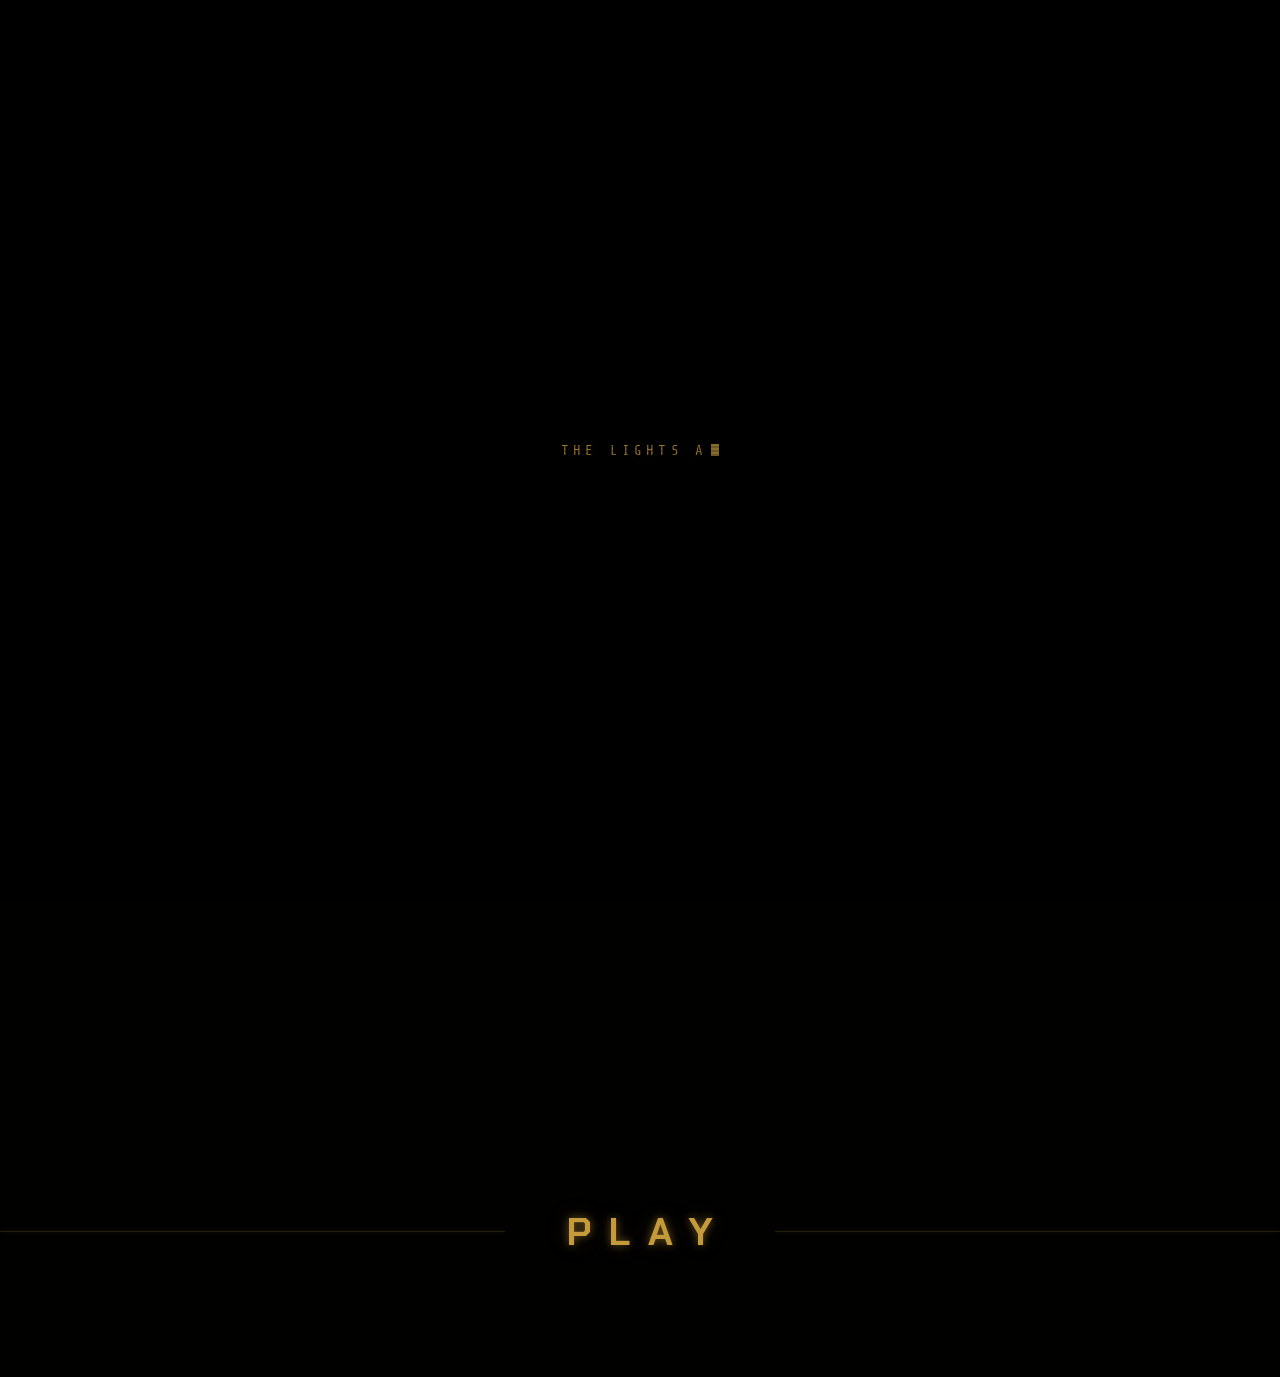
==== basementhunt/basementhunt.html @ 2099e4b3 "Add files via upload" ====
<!DOCTYPE html>
<html lang="en">
<head>
<meta charset="UTF-8">
<title>Basement Hunt</title>
<meta name="viewport" content="width=device-width, initial-scale=1.0">
<link rel="preconnect" href="https://fonts.googleapis.com">
<link rel="preconnect" href="https://fonts.gstatic.com" crossorigin>
<link href="https://fonts.googleapis.com/css2?family=Chakra+Petch:wght@600;700&family=Share+Tech+Mono&display=swap" rel="stylesheet">
<link rel="stylesheet" href="basementhunt.css">
<style>
.bh-nav {
    position: absolute; top: 20px; left: 50%; transform: translateX(-50%);
    width: 90%; padding: 12px 28px; z-index: 9003;
    display: flex; justify-content: space-between; align-items: center;
    background: rgba(4,3,1,0.82);
    border: 1px solid rgba(196,154,58,0.3);
    backdrop-filter: blur(16px);
    box-shadow: 0 0 28px rgba(196,154,58,0.08), inset 0 0 20px rgba(196,154,58,0.03);
    opacity: 0; transition: opacity 0.9s ease;
}
.bh-nav-left { display: flex; align-items: center; gap: 20px; }
.bh-nav-right { display: flex; align-items: center; gap: 28px; }
.bh-nav a, .bh-nav span {
    font-family: 'Share Tech Mono', monospace;
    text-decoration: none;
    color: rgba(196,154,58,0.65);
    letter-spacing: 3px; font-size: 0.78rem;
    text-transform: uppercase; transition: 0.3s ease; cursor: pointer;
}
.bh-nav a:hover {
    color: #c49a3a;
    text-shadow: 0 0 8px rgba(196,154,58,0.5);
}
.bh-dropdown { position: relative; }
.bh-dropdown-menu {
    display: none; position: absolute; top: 100%; padding-top: 14px;
    right: 0; min-width: 210px;
    background: rgba(4,3,1,0.97);
    border: 1px solid rgba(196,154,58,0.25);
    backdrop-filter: blur(18px);
    box-shadow: 0 0 28px rgba(196,154,58,0.1);
    overflow: hidden; z-index: 9010;
}
.bh-dropdown:hover .bh-dropdown-menu { display: block; }
.bh-dropdown-menu a {
    display: block; padding: 11px 20px; font-size: 0.75rem;
    letter-spacing: 2px; color: rgba(196,154,58,0.55) !important;
    text-decoration: none;
    border-bottom: 1px solid rgba(196,154,58,0.08);
    transition: background 0.2s ease, padding-left 0.2s ease;
    text-transform: uppercase;
}
.bh-dropdown-menu a:last-child { border-bottom: none; }
.bh-dropdown-menu a:hover {
    background: rgba(196,154,58,0.07);
    color: #c49a3a !important;
    text-shadow: 0 0 8px rgba(196,154,58,0.4);
    padding-left: 26px;
}
.bh-discord {
    display: flex; align-items: center; transition: 0.3s ease;
}
.bh-discord:hover { color: #c49a3a !important; text-shadow: 0 0 10px rgba(196,154,58,0.5) !important; }
</style>
</head>
<body>

<div class="noise"></div>
<div class="scanlines"></div>
<div class="crt-vignette"></div>
<div class="scan-roll"></div>
<div class="scan-roll-2"></div>
<div class="crt-flicker"></div>
<div class="desync-line"></div>
<div class="phosphor-glow"></div>
<div id="glitchOverlay"></div>

<div id="intro-overlay">
    <canvas id="introStatic"></canvas>
    <div id="introWipe"></div>
    <div id="introContent">
        <div id="introTypewriter"><span id="introText"></span><span id="introCursor"></span></div>
    </div>
</div>

<div class="site-content">

    <header class="bh-header">
        <nav class="bh-nav" id="bh-nav">
            <div class="bh-nav-left">
                <a href="../index.html">&#8592; Home</a>
            </div>
            <div class="bh-nav-right">
                <div class="bh-dropdown">
                    <a>Gamemodes</a>
                    <div class="bh-dropdown-menu">
                        <a href="../fnaf1/fnaf1.html">FNAF 1</a>
                        <a href="../fnaf2/fnaf2.html">FNAF 2</a>
                        <a href="../fnaf3/fnaf3.html">FNAF 3</a>
                        <a href="../fnaf4/fnaf4.html">FNAF 4</a>
                        <a href="../fnafsl/fnafsl.html">Sister Location</a>
                        <a href="../fnaf6/fnaf6.html">FNAF 6</a>
                        <a href="../puppetsrevenge/puppetsrevenge.html">Puppet's Revenge</a>
                        <a href="../basementhunt/basementhunt.html">Basement Hunt</a>
                    </div>
                </div>
                <a href="https://www.roblox.com/games/12495498157/FNAF-Co-op" target="_blank">Play</a>
                <a href="https://discord.com/invite/fnafroblox" target="_blank" class="bh-discord">
                    <svg width="22" height="22" viewBox="0 0 127.14 96.36" xmlns="http://www.w3.org/2000/svg">
                        <path fill="currentColor" d="M107.7 8.07A105.15 105.15 0 0 0 81.47 0a72.06 72.06 0 0 0-3.36 6.8 97.68 97.68 0 0 0-29.1 0A72.37 72.37 0 0 0 45.65 0 105.89 105.89 0 0 0 19.42 8.08C2.7 33.24-1.69 57.79.53 82a105.73 105.73 0 0 0 32.17 16.3 77.7 77.7 0 0 0 6.94-11.3 68.42 68.42 0 0 1-10.92-5.18c.92-.67 1.82-1.37 2.69-2.1 20.92 9.53 43.66 9.53 64.37 0 .88.73 1.78 1.43 2.7 2.1a68.68 68.68 0 0 1-10.92 5.18 77.73 77.73 0 0 0 6.94 11.3A105.25 105.25 0 0 0 126.6 82c2.6-28.75-4.42-53.07-18.9-73.93zM42.45 65.69c-6.27 0-11.4-5.73-11.4-12.8s5.06-12.8 11.4-12.8 11.47 5.73 11.4 12.8c0 7.08-5.06 12.8-11.4 12.8zm42.24 0c-6.27 0-11.4-5.73-11.4-12.8s5.06-12.8 11.4-12.8 11.47 5.73 11.4 12.8c0 7.08-5.06 12.8-11.4 12.8z"/>
                    </svg>
                </a>
            </div>
        </nav>
        <div class="endo-figure">
            <img src="../images/endoskeleton.webp" alt="" aria-hidden="true">
        </div>
        <div class="header-content">
            <p class="eyebrow">FIVE NIGHTS AT FREDDY'S COOP</p>
            <h1>BASEMENT<br>HUNT</h1>
            <p class="subtitle">KEEP THE LIGHTS ON.</p>
        </div>
    </header>

    <section class="bh-content">

        <div class="intro-box">
            <h2>SOMETHING IS DOWN THERE WITH YOU</h2>
        </div>

        <div class="grid">
            <div class="description">
                <h3>ABOUT THE MODE</h3>
                <p>
                    You aren't alone in the dark. An Endoskeleton is watching, waiting for the bulbs to flicker out. Navigate the maze and keep the lights burning at all costs. Once the basement goes black, the HUNT is on. Watch for the red light, stay out of sight, and push for the exit.
                </p>
                <div class="warning-line">
                    <span>⚠</span>
                    IF THE HUNT BEGINS — THERE IS NO ESCAPE.
                </div>
            </div>
            <div class="video-preview">
                <video autoplay muted loop playsinline>
                    <source src="../videos/basementhuntfootage.mp4" type="video/mp4">
                </video>
            </div>
        </div>

    </section>

</div>

<section class="play-section">
    <span class="line"></span>
    <a href="https://www.roblox.com/games/12495498157/FNAF-Co-op"
       target="_blank"
       class="play-btn"
       data-text="PLAY">
        <span>PLAY</span>
    </a>
    <span class="line"></span>
</section>

<script src="basementhunt.js"></script>
</body>
</html>
---- basementhunt/basementhunt.css ----
@import url('https://fonts.googleapis.com/css2?family=Chakra+Petch:wght@600;700&family=Share+Tech+Mono&display=swap');

:root {
    --bg:        #010100;
    --amber:     #c49a3a;
    --amber-lo:  #7a5c1a;
    --amber-dim: #4a3209;
    --text-body: #624812;
    --red:       #c80d0d;
    --red-glow:  rgba(200,13,13,0.65);
}

*, *::before, *::after { box-sizing: border-box; }

body {
    margin: 0;
    background: var(--bg);
    color: var(--amber);
    font-family: 'Share Tech Mono', monospace;
    overflow-x: hidden;
}

.noise {
    position: fixed; inset: 0;
    pointer-events: none; z-index: 300;
    background-image: url("data:image/svg+xml,%3Csvg viewBox='0 0 200 200' xmlns='http://www.w3.org/2000/svg'%3E%3Cfilter id='n'%3E%3CfeTurbulence type='fractalNoise' baseFrequency='0.92' numOctaves='4' stitchTiles='stitch'/%3E%3C/filter%3E%3Crect width='100%25' height='100%25' filter='url(%23n)'/%3E%3C/svg%3E");
    opacity: 0.13;
    mix-blend-mode: overlay;
    animation: grainMove 0.055s steps(1) infinite;
}
@keyframes grainMove {
    0%   { background-position:  0px    0px;  background-size: 180px 180px; }
    12%  { background-position: -42px  17px;  background-size: 200px 200px; }
    24%  { background-position:  23px -31px;  background-size: 160px 160px; }
    37%  { background-position: -11px  44px;  background-size: 190px 190px; }
    50%  { background-position:  38px -18px;  background-size: 170px 170px; }
    62%  { background-position: -26px  29px;  background-size: 210px 210px; }
    75%  { background-position:  15px -40px;  background-size: 185px 185px; }
    87%  { background-position: -33px  12px;  background-size: 195px 195px; }
    100% { background-position:  0px    0px;  background-size: 180px 180px; }
}

.scanlines {
    position: fixed; inset: 0;
    pointer-events: none; z-index: 299;
    background: repeating-linear-gradient(
        0deg,
        transparent,
        transparent 2px,
        rgba(0,0,0,0.28) 2px,
        rgba(0,0,0,0.28) 4px
    );
    animation: scanlineShift 12s steps(1) infinite;
}
@keyframes scanlineShift {
    0%,100% { background-position: 0 0; }
    50%     { background-position: 0 1px; }
    75%     { background-position: 0 2px; }
}

.crt-vignette {
    position: fixed; inset: 0;
    pointer-events: none; z-index: 298;
    background: radial-gradient(
        ellipse at center,
        transparent 30%,
        rgba(0,0,0,0.60) 70%,
        rgba(0,0,0,0.98) 100%
    );
    box-shadow:
        inset  8px 0  36px rgba(200,13,13,0.07),
        inset -8px 0  36px rgba(0,0,60,0.05),
        inset  0   0 130px rgba(0,0,0,0.45);
}

.phosphor-glow {
    position: fixed; inset: 0;
    pointer-events: none; z-index: 294;
    background:
        radial-gradient(ellipse at 50% 45%, rgba(196,154,58,0.06) 0%, transparent 60%),
        radial-gradient(ellipse at 15% 25%, rgba(180,80,0,0.025) 0%, transparent 48%),
        radial-gradient(ellipse at 85% 75%, rgba(0,60,140,0.018) 0%, transparent 42%);
    mix-blend-mode: screen;
    animation: phosphorBreathe 7s ease-in-out infinite;
}
@keyframes phosphorBreathe {
    0%,100% { opacity: 0.7; }
    46%     { opacity: 1;   }
}

.scan-roll {
    position: fixed; left: 0; right: 0; height: 110px;
    pointer-events: none; z-index: 297;
    background: linear-gradient(to bottom,
        transparent 0%,
        rgba(255,255,255,0.012) 30%,
        rgba(255,255,255,0.028) 50%,
        rgba(255,255,255,0.012) 70%,
        transparent 100%
    );
    top: -110px;
    animation: scanRoll 6s linear infinite;
}
.scan-roll-2 {
    position: fixed; left: 0; right: 0; height: 70px;
    pointer-events: none; z-index: 297;
    background: linear-gradient(to bottom, transparent, rgba(255,255,255,0.008), transparent);
    top: -70px;
    animation: scanRoll2 9.3s linear infinite -4.1s;
}
@keyframes scanRoll  { from { top: -110px; } to { top: 110vh; } }
@keyframes scanRoll2 { from { top: -70px;  } to { top: 110vh; } }

.crt-flicker {
    position: fixed; inset: 0;
    pointer-events: none; z-index: 296;
    background: transparent;
    animation: screenDip 7s infinite, screenDip2 13s infinite 2.3s;
}
@keyframes screenDip {
    0%,100%  { background: rgba(0,0,0,0);    }
    31%      { background: rgba(0,0,0,0);    }
    31.2%    { background: rgba(0,0,0,0.18); }
    31.4%    { background: rgba(0,0,0,0);    }
    31.6%    { background: rgba(0,0,0,0.24); }
    31.8%    { background: rgba(0,0,0,0);    }
    62%      { background: rgba(0,0,0,0);    }
    62.15%   { background: rgba(0,0,0,0.32); }
    62.3%    { background: rgba(0,0,0,0.06); }
    62.45%   { background: rgba(0,0,0,0.38); }
    62.6%    { background: rgba(0,0,0,0);    }
}
@keyframes screenDip2 {
    0%,100%  { background: rgba(0,0,0,0);    }
    44%      { background: rgba(0,0,0,0);    }
    44.1%    { background: rgba(0,0,0,0.42); }
    44.25%   { background: rgba(0,0,0,0.12); }
    44.4%    { background: rgba(0,0,0,0.5);  }
    44.55%   { background: rgba(0,0,0,0);    }
    85%      { background: rgba(0,0,0,0);    }
    85.1%    { background: rgba(0,0,0,0.15); }
    85.2%    { background: rgba(0,0,0,0);    }
}

.desync-line {
    position: fixed; left: 0; right: 0; height: 2px;
    pointer-events: none; z-index: 295;
    background: rgba(196,154,58,0.22); top: 40%; opacity: 0;
    animation: desyncJump 11s steps(1) infinite;
}
@keyframes desyncJump {
    0%,100%  { opacity: 0; }
    18%      { opacity: 0; }
    18.05%   { opacity: 1; top: 23%; background: rgba(196,154,58,0.26); }
    18.15%   { top: 67%; opacity: 0.5; }
    18.25%   { opacity: 0; }
    54%      { opacity: 0; }
    54.05%   { opacity: 1; top: 48%; background: rgba(196,154,58,0.18); }
    54.18%   { opacity: 0; }
    82%      { opacity: 0; }
    82.05%   { opacity: 1; top: 12%; background: rgba(196,154,58,0.22); }
    82.12%   { opacity: 0; }
}

#glitchOverlay { position: fixed; inset: 0; pointer-events: none; z-index: 293; }
.g-strip       { position: absolute; left: 0; right: 0; pointer-events: none; }

#intro-overlay {
    position: fixed; inset: 0; z-index: 9999;
    background: #000;
    display: flex;
    align-items: center; justify-content: center;
    transition: opacity 1.6s cubic-bezier(0.4,0,0.2,1);
    overflow: hidden;
}

#introStatic {
    position: absolute; inset: 0;
    opacity: 0;
}

#introWipe {
    position: absolute; left: 0; right: 0;
    height: 2px;
    background: linear-gradient(to right,
        transparent 0%,
        rgba(255,255,255,0.55) 20%,
        rgba(255,255,255,0.95) 50%,
        rgba(255,255,255,0.55) 80%,
        transparent 100%);
    box-shadow: 0 0 22px 6px rgba(255,255,255,0.18);
    top: 0; opacity: 0;
    pointer-events: none;
}

#introContent {
    position: relative; z-index: 2;
    opacity: 0;
}

#introTypewriter {
    font-family: 'Share Tech Mono', monospace;
    font-size: 0.88rem;
    letter-spacing: 0.3em;
    color: rgba(196,154,58,0.78);
    text-transform: uppercase;
    text-shadow: 0 0 18px rgba(196,154,58,0.22);
    display: flex; align-items: center;
}

#introCursor {
    display: inline-block;
    width: 8px; height: 0.9em;
    background: rgba(196,154,58,0.7);
    margin-left: 4px;
    flex-shrink: 0;
    animation: cursorBlink 0.75s steps(1) infinite;
}
@keyframes cursorBlink {
    0%,49% { opacity: 1; }
    50%,100% { opacity: 0; }
}

#intro-overlay::after {
    content: '';
    position: absolute; inset: 0; z-index: 3;
    background: repeating-linear-gradient(
        180deg,
        transparent 0px, transparent 2px,
        rgba(0,0,0,0.2) 2px, rgba(0,0,0,0.2) 4px
    );
    pointer-events: none;
}

#intro-overlay::before {
    content: '';
    position: absolute; inset: 0; z-index: 1;
    background: radial-gradient(ellipse at center,
        transparent 36%, rgba(0,0,0,0.55) 70%, rgba(0,0,0,0.95) 100%);
    pointer-events: none;
}

#intro-overlay.fade-out { opacity: 0; pointer-events: none; }
.site-content { opacity: 0; transition: opacity 1.8s cubic-bezier(0.4,0,0.2,1); }
.site-content.fade-in { opacity: 1; }

.bh-header {
    height: 70vh; min-height: 460px;
    position: relative; overflow: hidden;
    display: flex; align-items: center; justify-content: flex-start;
    background: #010100;
}

.bh-header::before {
    content: '';
    position: absolute; inset: 0; z-index: 1;
    background:
        radial-gradient(ellipse at 18% 50%, rgba(140,80,0,0.18) 0%, transparent 52%),
        radial-gradient(ellipse at 80% 50%, rgba(180,0,0,0.14) 0%, transparent 50%);
    pointer-events: none;
    animation: headerAtmosPulse 9s ease-in-out infinite;
}
@keyframes headerAtmosPulse {
    0%,100% { opacity: 0.7; }
    45%     { opacity: 1;   }
    60%     { opacity: 0.82; }
}

.endo-figure {
    position: absolute; right: -2%; top: 0;
    height: 100%; width: 65%;
    pointer-events: none; z-index: 0;
}

#endoCanvas {
    position: absolute; inset: 0;
    width: 100%; height: 100%;
    pointer-events: none; z-index: 3; opacity: 0;
    -webkit-mask-image: linear-gradient(to right, transparent 0%, rgba(0,0,0,0.12) 10%, rgba(0,0,0,0.5) 26%, #000 52%);
    mask-image:         linear-gradient(to right, transparent 0%, rgba(0,0,0,0.12) 10%, rgba(0,0,0,0.5) 26%, #000 52%);
}

.endo-figure img {
    width: 100%; height: 100%;
    object-fit: cover; object-position: left center; display: block;
    filter: brightness(0.72) contrast(1.65) saturate(0.30) sepia(0.18);
    -webkit-mask-image: linear-gradient(to right, transparent 0%, rgba(0,0,0,0.12) 10%, rgba(0,0,0,0.5) 26%, #000 52%);
    mask-image:         linear-gradient(to right, transparent 0%, rgba(0,0,0,0.12) 10%, rgba(0,0,0,0.5) 26%, #000 52%);
    animation:
        imgFlicker     8s steps(1) infinite,
        imgBrightPulse 4s ease-in-out infinite;
    will-change: filter, opacity, transform;
}

@keyframes imgFlicker {
    0%,100% { filter: brightness(0.72) contrast(1.65) saturate(0.30) sepia(0.18); }
    7.2%    { filter: brightness(0.50) contrast(1.85) saturate(0.20) sepia(0.28); }
    7.35%   { filter: brightness(0.82) contrast(1.52) saturate(0.38) sepia(0.12); }
    7.5%    { filter: brightness(0.42) contrast(1.95) saturate(0.16) sepia(0.32); }
    7.65%   { filter: brightness(0.72) contrast(1.65) saturate(0.30) sepia(0.18); }
    23%     { filter: brightness(0.72) contrast(1.65) saturate(0.30) sepia(0.18); }
    23.1%   { filter: brightness(0.32) contrast(2.0)  saturate(0.14) sepia(0.38); }
    23.2%   { filter: brightness(0.72) contrast(1.65) saturate(0.30) sepia(0.18); }
    23.3%   { filter: brightness(0.44) contrast(1.80) saturate(0.22) sepia(0.26); }
    23.4%   { filter: brightness(0.72) contrast(1.65) saturate(0.30) sepia(0.18); }
    40%     { filter: brightness(0.72) contrast(1.65) saturate(0.30) sepia(0.18); }
    40.03%  { filter: brightness(0.92) contrast(1.42) saturate(0.42) sepia(0.10); }
    40.09%  { filter: brightness(0.72) contrast(1.65) saturate(0.30) sepia(0.18); }
    56%     { filter: brightness(0.72) contrast(1.65) saturate(0.30) sepia(0.18); }
    56.08%  { filter: brightness(1.08) contrast(1.38) saturate(0.48) sepia(0.08); }
    56.18%  { filter: brightness(0.42) contrast(1.90) saturate(0.20) sepia(0.30); }
    56.28%  { filter: brightness(0.72) contrast(1.65) saturate(0.30) sepia(0.18); }
    67%     { filter: brightness(0.72) contrast(1.65) saturate(0.30) sepia(0.18); }
    67.02%  { filter: brightness(0.80) contrast(1.55) saturate(0.55) sepia(0.14); }
    67.07%  { filter: brightness(0.72) contrast(1.65) saturate(0.30) sepia(0.18); }
    79%     { filter: brightness(0.72) contrast(1.65) saturate(0.30) sepia(0.18); }
    79.06%  { filter: brightness(0.20) contrast(2.20) saturate(0.10) sepia(0.42); }
    79.14%  { filter: brightness(1.12) contrast(1.32) saturate(0.52) sepia(0.06); }
    79.22%  { filter: brightness(0.72) contrast(1.65) saturate(0.30) sepia(0.18); }
    91%     { filter: brightness(0.72) contrast(1.65) saturate(0.30) sepia(0.18); }
    91.025% { filter: brightness(0.58) contrast(1.75) saturate(0.24) sepia(0.24); }
    91.07%  { filter: brightness(0.72) contrast(1.65) saturate(0.30) sepia(0.18); }
}

@keyframes imgBrightPulse {
    0%,100% { opacity: 1; }
    30%     { opacity: 0.92; }
    50%     { opacity: 0.78; }
    70%     { opacity: 0.90; }
}

.endo-figure::before {
    content: '';
    position: absolute; inset: 0; z-index: 5;
    background: repeating-linear-gradient(
        0deg,
        transparent,
        transparent 2px,
        rgba(0,0,0,0.24) 2px,
        rgba(0,0,0,0.24) 4px
    );
    pointer-events: none;
    animation: scanlineDrift 0.38s steps(2) infinite;
}
@keyframes scanlineDrift {
    0%   { background-position: 0 0;   }
    50%  { background-position: 0 2px; }
    100% { background-position: 0 4px; }
}

.endo-figure::after {
    content: '';
    position: absolute; inset: 0; z-index: 6;
    background:
        linear-gradient(to bottom, rgba(1,1,0,0.58) 0%, transparent 18%, transparent 70%, rgba(1,1,0,0.98) 100%),
        linear-gradient(to right,  rgba(1,1,0,0.15) 0%, transparent 24%);
    pointer-events: none;
}

.bh-header::after {
    content: '';
    position: absolute; bottom: 0; left: 0; right: 0; height: 42%;
    background: linear-gradient(to bottom, transparent, rgba(1,1,0,0.97));
    pointer-events: none; z-index: 5;
}

.header-content {
    position: relative; z-index: 10;
    padding-left: 10%; max-width: 55%;
}

.ping-terminal {
    font-family: 'Share Tech Mono', monospace;
    font-size: 0.48rem;
    letter-spacing: 1.8px;
    line-height: 1.85;
    color: rgba(196,154,58,0.55);
    text-shadow: 0 0 5px rgba(196,154,58,0.22);
    white-space: pre;
    margin-top: 10px;
    margin-bottom: 2px;
    position: relative;
    max-height: 6em;
    overflow: hidden;
}
.ping-terminal::after {
    content: '';
    position: absolute;
    bottom: 0; left: 0; right: 0; height: 1.8em;
    background: linear-gradient(to bottom, transparent, rgba(1,1,0,0.92));
    pointer-events: none;
}
.ping-line-ok   { color: rgba(180,140,30,0.55); }
.ping-line-fail { color: rgba(180,140,30,0.28); font-style: normal; }
.ping-cursor {
    display: inline-block;
    width: 4px; height: 0.75em;
    background: rgba(196,154,58,0.72);
    animation: pingCursorBlink 0.85s steps(1) infinite;
    vertical-align: middle; margin-left: 1px;
}
@keyframes pingCursorBlink {
    0%, 48% { opacity: 1; }
    50%,100% { opacity: 0; }
}

.eyebrow {
    font-family: 'Share Tech Mono', monospace;
    font-size: 0.78rem; letter-spacing: 5px;
    color: #8a6820; margin-bottom: 20px;
    text-transform: uppercase; display: block;
    text-shadow: 0 0 12px rgba(196,154,58,0.25);
    opacity: 0;
    animation:
        textScanIn    0.9s  cubic-bezier(0.22,0.61,0.36,1) forwards 0.2s,
        eyebrowGlitch 14s   steps(1) infinite 5s;
}
@keyframes eyebrowGlitch {
    0%,100% { transform: none; color: #8a6820; letter-spacing: 5px; }
    22%     { transform: none; }
    22.06%  { transform: translateX(-2px); color: #b08030; letter-spacing: 4.5px; }
    22.12%  { transform: translateX(1px);  color: #8a6820; letter-spacing: 5px; }
    22.18%  { transform: none; }
    55%     { transform: none; color: #8a6820; }
    55.04%  { transform: translateX(3px) skewX(1.2deg); color: #c49a3a; letter-spacing: 5.5px; }
    55.1%   { transform: translateX(-1px); color: #8a6820; letter-spacing: 5px; }
    55.16%  { transform: none; }
    80%     { transform: none; }
    80.03%  { transform: translateX(-4px); letter-spacing: 4px; opacity: 0.5; }
    80.09%  { transform: none; letter-spacing: 5px; opacity: 1; }
}

@keyframes textScanIn {
    0%   { opacity: 0; clip-path: inset(0 100% 0 0); letter-spacing: 2px; }
    40%  { opacity: 1; }
    100% { opacity: 1; clip-path: inset(0 0% 0 0);   letter-spacing: 5px; }
}

.header-content h1 {
    font-family: 'Chakra Petch', sans-serif;
    font-weight: 700;
    font-size: 5.5rem; line-height: 0.92;
    letter-spacing: -1px; color: var(--amber);
    margin: 0; text-transform: uppercase;
    opacity: 0;
    animation:
        titleSlam      0.55s cubic-bezier(0.16,1,0.3,1) forwards 0.55s,
        titleGlowPulse 3.5s  ease-in-out infinite 1.4s,
        titleGlitch    9s    steps(1) infinite 2s;
    will-change: transform, opacity, filter;
}
@keyframes titleSlam {
    0%   { opacity: 0; transform: translateY(14px) skewX(-1.5deg); filter: blur(8px); text-shadow: none; }
    60%  { opacity: 1; transform: translateY(-4px)  skewX(0.4deg); filter: blur(0); }
    80%  { transform: translateY(2px); }
    100% {
        opacity: 1; transform: translateY(0) skewX(0); filter: blur(0);
        text-shadow: 0 0 4px rgba(196,154,58,0.7), 0 0 18px rgba(196,154,58,0.3), 0 0 50px rgba(196,154,58,0.1);
    }
}
@keyframes titleGlowPulse {
    0%,100% {
        text-shadow:
            0 0 4px  rgba(196,154,58,0.65),
            0 0 18px rgba(196,154,58,0.25),
            0 0 50px rgba(196,154,58,0.08);
    }
    50% {
        text-shadow:
            0 0 6px  rgba(196,154,58,0.9),
            0 0 28px rgba(196,154,58,0.48),
            0 0 70px rgba(196,154,58,0.18),
            0 0 120px rgba(196,154,58,0.06);
    }
}
@keyframes titleGlitch {
    0%,100%  { transform: translateX(0) skewX(0); color: var(--amber); filter: none; }
    11%      { transform: translateX(0); color: var(--amber); }
    11.08%   { transform: translateX(-6px) skewX(-1.2deg); color: #e8b84a; filter: brightness(1.4); }
    11.16%   { transform: translateX(5px)  skewX(0.7deg);  color: var(--amber); filter: none; }
    11.24%   { transform: translateX(-2px); }
    11.30%   { transform: translateX(0); }
    29%      { transform: translateX(0); color: var(--amber); }
    29.04%   { transform: translateX(8px);  color: rgba(200,230,200,0.92); filter: brightness(1.6); }
    29.10%   { transform: translateX(-5px); color: var(--amber); filter: none; }
    29.16%   { transform: translateX(0); }
    43%      { transform: translateX(0) skewX(0); color: var(--amber); }
    43.05%   { transform: translateX(10px) skewX(-2deg); color: #ff4444; filter: brightness(1.2); }
    43.12%   { transform: translateX(-6px) skewX(1deg); color: var(--amber); filter: none; }
    43.20%   { transform: translateX(0) skewX(0); }
    58%      { transform: translateX(0); }
    58.04%   { transform: translateX(-3px) translateY(-4px); color: #ddd; }
    58.10%   { transform: translateX(0);  color: var(--amber); }
    72%      { transform: translateX(0); }
    72.04%   { transform: translateX(-8px) skewX(-1.5deg); filter: brightness(0.5); }
    72.08%   { transform: translateX(6px);  filter: brightness(1.3); }
    72.12%   { transform: translateX(-3px); filter: none; }
    72.18%   { transform: translateX(0); }
    89%      { transform: translateX(0) skewX(0); }
    89.03%   { transform: translateX(14px) skewX(-3deg); color: rgba(100,200,100,0.8); }
    89.09%   { transform: translateX(-8px) skewX(1.5deg); color: var(--amber); }
    89.15%   { transform: translateX(0) skewX(0); }
}

.subtitle {
    font-family: 'Share Tech Mono', monospace;
    font-size: 0.65rem; letter-spacing: 9px;
    color: var(--amber-dim); margin-top: 18px;
    text-transform: uppercase; display: block;
    opacity: 0;
    animation:
        subtitleFade   1s    ease        forwards 1.1s,
        subtitleGlitch 7s    steps(1)    infinite 4s;
}
@keyframes subtitleFade {
    0%   { opacity: 0; letter-spacing: 14px; }
    100% { opacity: 1; letter-spacing: 9px;  }
}
@keyframes subtitleGlitch {
    0%,100%  { opacity: 1; letter-spacing: 9px;    transform: none; }
    20%      { opacity: 1; }
    20.05%   { opacity: 0.05; letter-spacing: 14px; transform: translateX(3px); }
    20.15%   { opacity: 1;   letter-spacing: 9px;   transform: none; }
    20.25%   { opacity: 0.4; }
    20.35%   { opacity: 1; }
    48%      { opacity: 1; letter-spacing: 9px; transform: none; }
    48.04%   { opacity: 1; letter-spacing: 4px;  transform: translateX(-5px) skewX(-2deg); }
    48.12%   { opacity: 1; letter-spacing: 9px;  transform: none; }
    48.20%   { opacity: 0.6; }
    48.28%   { opacity: 1; }
    76%      { opacity: 1; transform: none; }
    76.03%   { opacity: 0; transform: translateX(8px); letter-spacing: 3px; }
    76.12%   { opacity: 1; transform: none; letter-spacing: 9px; }
    76.20%   { opacity: 0.7; }
    76.28%   { opacity: 1; }
}

.bh-content { padding: 60px 10% 70px; }

.intro-box {
    text-align: center; padding: 32px 30px; margin-bottom: 55px;
    background: rgba(1,1,0,0.97);
    border: 1px solid rgba(196,154,58,0.12);
    position: relative; overflow: hidden;
}
.intro-box::before {
    content: '';
    position: absolute; top: 0; left: 8%; right: 8%; height: 1px;
    background: linear-gradient(to right, transparent, rgba(196,154,58,0.42), transparent);
}
.intro-box::after {
    content: '';
    position: absolute; top: 0; left: -100%; width: 50%; height: 100%;
    background: linear-gradient(to right, transparent, rgba(196,154,58,0.05), transparent);
    animation: boxSweep 5.5s linear infinite;
    pointer-events: none;
}
@keyframes boxSweep { from { left: -60%; } to { left: 160%; } }

.intro-box h2 {
    font-family: 'Chakra Petch', sans-serif;
    font-weight: 600; font-size: 1.15rem;
    letter-spacing: 7px; color: var(--amber);
    margin: 0; text-transform: uppercase;
    text-shadow: 0 0 8px rgba(196,154,58,0.45), 0 0 28px rgba(196,154,58,0.15);
    animation:
        h2Flicker  8s  steps(1)     infinite 1.5s,
        h2Glitch   12s steps(1)     infinite 3s,
        h2Glow     4s  ease-in-out  infinite;
}
@keyframes h2Flicker {
    0%,100%  { opacity: 1; }
    27%      { opacity: 1; }
    27.07%   { opacity: 0.08; text-shadow: none; }
    27.15%   { opacity: 1;   text-shadow: 0 0 8px rgba(196,154,58,0.45), 0 0 28px rgba(196,154,58,0.15); }
    27.23%   { opacity: 0.45; }
    27.31%   { opacity: 1; }
    67%      { opacity: 1; }
    67.04%   { opacity: 0; }
    67.11%   { opacity: 1; }
}
@keyframes h2Glitch {
    0%,100%  { transform: none; color: var(--amber); letter-spacing: 7px; }
    18%      { transform: none; }
    18.06%   { transform: translateX(-5px) skewX(-1deg); color: rgba(220,200,80,0.95); letter-spacing: 6px; }
    18.14%   { transform: translateX(4px);  color: var(--amber); letter-spacing: 7px; }
    18.20%   { transform: none; }
    42%      { transform: none; }
    42.05%   { transform: translateX(8px); color: rgba(255,255,200,0.9); letter-spacing: 8.5px; }
    42.12%   { transform: translateX(-3px); color: var(--amber); letter-spacing: 7px; }
    42.18%   { transform: none; }
    71%      { transform: none; letter-spacing: 7px; }
    71.03%   { transform: translateX(-10px) skewX(2deg); letter-spacing: 4px; opacity: 0.7; }
    71.10%   { transform: translateX(6px)  skewX(-1deg); letter-spacing: 7px; opacity: 1; }
    71.17%   { transform: none; }
}
@keyframes h2Glow {
    0%,100% { text-shadow: 0 0 8px rgba(196,154,58,0.45), 0 0 28px rgba(196,154,58,0.15); }
    50%     { text-shadow: 0 0 12px rgba(196,154,58,0.75), 0 0 40px rgba(196,154,58,0.28), 0 0 80px rgba(196,154,58,0.08); }
}

.grid { display: grid; grid-template-columns: 1.1fr 0.9fr; gap: 48px; }

.description {
    padding: 32px 36px; background: rgba(3,2,0,0.97);
    border: 1px solid rgba(196,154,58,0.09);
    display: flex; flex-direction: column; gap: 22px;
}
.description h3 {
    font-family: 'Chakra Petch', sans-serif;
    font-size: 0.62rem; letter-spacing: 7px; color: var(--amber);
    font-weight: 600; margin: 0; text-transform: uppercase;
    text-shadow: 0 0 8px rgba(196,154,58,0.28);
    animation: textScanIn 1.1s cubic-bezier(0.22,0.61,0.36,1) both 0.8s;
}
.description p {
    font-family: 'Share Tech Mono', monospace;
    font-size: 0.86rem; line-height: 2; color: var(--text-body); margin: 0;
}
.warning-line {
    font-family: 'Share Tech Mono', monospace;
    font-size: 0.63rem; letter-spacing: 3px; color: var(--red);
    text-shadow: 0 0 8px var(--red-glow), 0 0 20px rgba(160,0,0,0.18);
    display: flex; align-items: center; gap: 10px;
    animation: warningPulse 2.2s ease-in-out infinite;
}
@keyframes warningPulse {
    0%,100% { text-shadow: 0 0 8px var(--red-glow), 0 0 20px rgba(160,0,0,0.18); }
    50%     { text-shadow: 0 0 14px rgba(200,13,13,0.95), 0 0 36px rgba(160,0,0,0.45), 0 0 60px rgba(120,0,0,0.14); }
}

.video-preview {
    border: 1px solid rgba(196,154,58,0.09);
    background: #000; overflow: hidden; position: relative;
}
.video-preview::after {
    content: ''; position: absolute; inset: 0; z-index: 2;
    background: repeating-linear-gradient(0deg, transparent, transparent 2px, rgba(0,0,0,0.15) 2px, rgba(0,0,0,0.15) 4px);
    pointer-events: none;
}
.video-preview video {
    width: 100%; height: 100%; object-fit: cover; display: block;
    filter: brightness(0.55) contrast(1.35) saturate(0.25) sepia(0.25);
    animation: videoFlicker 5s steps(1) infinite;
}
@keyframes videoFlicker {
    0%,100%  { filter: brightness(0.55) contrast(1.35) saturate(0.25) sepia(0.25); }
    14%      { filter: brightness(0.42) contrast(1.48) saturate(0.2)  sepia(0.3);  }
    14.1%    { filter: brightness(0.55) contrast(1.35) saturate(0.25) sepia(0.25); }
    14.2%    { filter: brightness(0.35) contrast(1.55) saturate(0.18) sepia(0.35); }
    14.3%    { filter: brightness(0.55) contrast(1.35) saturate(0.25) sepia(0.25); }
    61%      { filter: brightness(0.55) contrast(1.35) saturate(0.25) sepia(0.25); }
    61.08%   { filter: brightness(0.28) contrast(1.6)  saturate(0.15) sepia(0.4);  }
    61.18%   { filter: brightness(0.55) contrast(1.35) saturate(0.25) sepia(0.25); }
}

.play-section {
    width: 100vw; left: 50%; transform: translateX(-50%);
    position: relative;
    display: flex; align-items: center; justify-content: center;
    margin: 20px 0 110px;
}
.play-section .line {
    flex: 1; height: 1px;
    background: rgba(196,154,58,0.18);
    box-shadow: 0 0 4px rgba(196,154,58,0.2);
}

.play-btn {
    display: inline-block; position: relative;
    text-decoration: none; padding: 10px 44px;
    cursor: pointer; isolation: isolate;
}

.play-btn::before,
.play-btn::after {
    content: attr(data-text);
    font-family: 'Chakra Petch', sans-serif;
    font-weight: 700; font-size: 2.4rem;
    letter-spacing: 18px; text-indent: 18px;
    text-transform: uppercase;
    position: absolute; top: 50%; left: 50%;
    transform: translate(-50%, -50%);
    pointer-events: none;
    transition: opacity 0.1s; z-index: 0;
}
.play-btn::before {
    color: rgba(220,20,20,0.75);
    clip-path: polygon(0 30%, 100% 30%, 100% 55%, 0 55%);
    opacity: 0.06;
    transform: translate(calc(-50% + 2px), -50%);
}
.play-btn::after {
    color: rgba(200,200,200,0.55);
    clip-path: polygon(0 55%, 100% 55%, 100% 75%, 0 75%);
    opacity: 0.04;
    transform: translate(calc(-50% - 1px), -50%);
}

.play-btn span {
    font-family: 'Chakra Petch', sans-serif;
    font-weight: 700; font-size: 2.4rem;
    letter-spacing: 18px; text-indent: 18px;
    color: var(--amber); text-transform: uppercase;
    display: block;
    text-shadow: 0 0 8px rgba(196,154,58,0.55), 0 0 24px rgba(196,154,58,0.2);
    transition: color 0.12s, text-shadow 0.12s;
    position: relative; z-index: 1;
    animation: playIdleJitter 8s steps(1) infinite 5s;
}
@keyframes playIdleJitter {
    0%,100%  { transform: none; color: var(--amber); filter: none; }
    15%      { transform: none; }
    15.05%   { transform: translateX(-3px); color: #d4aa44; filter: brightness(1.3); }
    15.11%   { transform: translateX(2px);  color: var(--amber); filter: none; }
    15.17%   { transform: none; }
    42%      { transform: none; color: var(--amber); }
    42.04%   { transform: translateX(5px) skewX(1deg); color: #ffcc60; filter: brightness(1.5) blur(0.4px); }
    42.10%   { transform: translateX(-3px) skewX(-0.5deg); color: var(--amber); filter: none; }
    42.16%   { transform: none; }
    70%      { transform: none; }
    70.03%   { transform: translateX(-6px) skewX(-1.5deg); filter: brightness(0.4); }
    70.08%   { transform: translateX(4px);  filter: brightness(1.6); }
    70.13%   { transform: translateX(-1px); filter: none; }
    70.18%   { transform: none; }
}

.play-btn:hover span {
    color: #f5d06a;
    text-shadow:
        0 0 14px rgba(196,154,58,0.98),
        0 0 36px rgba(196,154,58,0.55),
        0 0 80px rgba(196,154,58,0.22),
        0 0 140px rgba(196,154,58,0.08);
    animation: glitchShakeMega 0.18s steps(1) infinite;
}
.play-btn:hover::before { opacity: 1; animation: glitchSliceRed   0.22s steps(1) infinite; }
.play-btn:hover::after  { opacity: 1; animation: glitchSliceWhite 0.28s steps(1) infinite; }

@keyframes glitchShakeMega {
    0%   { transform: translateX(0)  translateY(0) skewX(0); }
    12%  { transform: translateX(-7px) translateY(2px) skewX(-2deg); }
    25%  { transform: translateX(6px)  translateY(-3px) skewX(1deg); filter: brightness(1.5); }
    38%  { transform: translateX(-4px) translateY(1px) skewX(0.5deg); filter: none; }
    50%  { transform: translateX(9px)  translateY(-1px) skewX(-1.5deg); }
    62%  { transform: translateX(-3px) translateY(3px); filter: brightness(0.5); }
    75%  { transform: translateX(5px)  translateY(-2px) skewX(2deg); filter: brightness(1.8); }
    88%  { transform: translateX(-8px) translateY(0);    filter: none; }
    100% { transform: translateX(0)   translateY(0) skewX(0); }
}
@keyframes glitchSliceRed {
    0%   { transform: translate(calc(-50% - 9px),  -50%); clip-path: polygon(0 15%, 100% 15%, 100% 45%, 0 45%); }
    20%  { transform: translate(calc(-50% + 7px),  -50%); clip-path: polygon(0 55%, 100% 55%, 100% 80%, 0 80%); }
    40%  { transform: translate(calc(-50% - 5px),  -50%); clip-path: polygon(0 5%,  100% 5%,  100% 30%, 0 30%); }
    60%  { transform: translate(calc(-50% + 11px), -50%); clip-path: polygon(0 40%, 100% 40%, 100% 65%, 0 65%); }
    80%  { transform: translate(calc(-50% - 3px),  -50%); clip-path: polygon(0 70%, 100% 70%, 100% 92%, 0 92%); }
    100% { transform: translate(calc(-50% + 8px),  -50%); clip-path: polygon(0 25%, 100% 25%, 100% 52%, 0 52%); }
}
@keyframes glitchSliceWhite {
    0%   { transform: translate(calc(-50% + 8px),  -50%); clip-path: polygon(0 45%, 100% 45%, 100% 68%, 0 68%); }
    25%  { transform: translate(calc(-50% - 6px),  -50%); clip-path: polygon(0 10%, 100% 10%, 100% 38%, 0 38%); }
    50%  { transform: translate(calc(-50% + 12px), -50%); clip-path: polygon(0 62%, 100% 62%, 100% 85%, 0 85%); }
    75%  { transform: translate(calc(-50% - 9px),  -50%); clip-path: polygon(0 22%, 100% 22%, 100% 50%, 0 50%); }
    100% { transform: translate(calc(-50% + 4px),  -50%); clip-path: polygon(0 0%,  100% 0%,  100% 25%, 0 25%); }
}

@media (max-width: 900px) {
    .endo-figure { width: 80%; right: -10%; }
    .header-content { max-width: 70%; }
    .header-content h1 { font-size: 3.8rem; }
}
@media (max-width: 650px) {
    .grid { grid-template-columns: 1fr; }
    .bh-content { padding: 50px 6%; }
    .header-content { max-width: 100%; padding: 0 6%; }
    .header-content h1 { font-size: 3rem; }
    .endo-figure { opacity: 0.3; width: 100%; right: 0; }
    .play-btn span { font-size: 1.8rem; }
    .ping-terminal { display: none; }
}
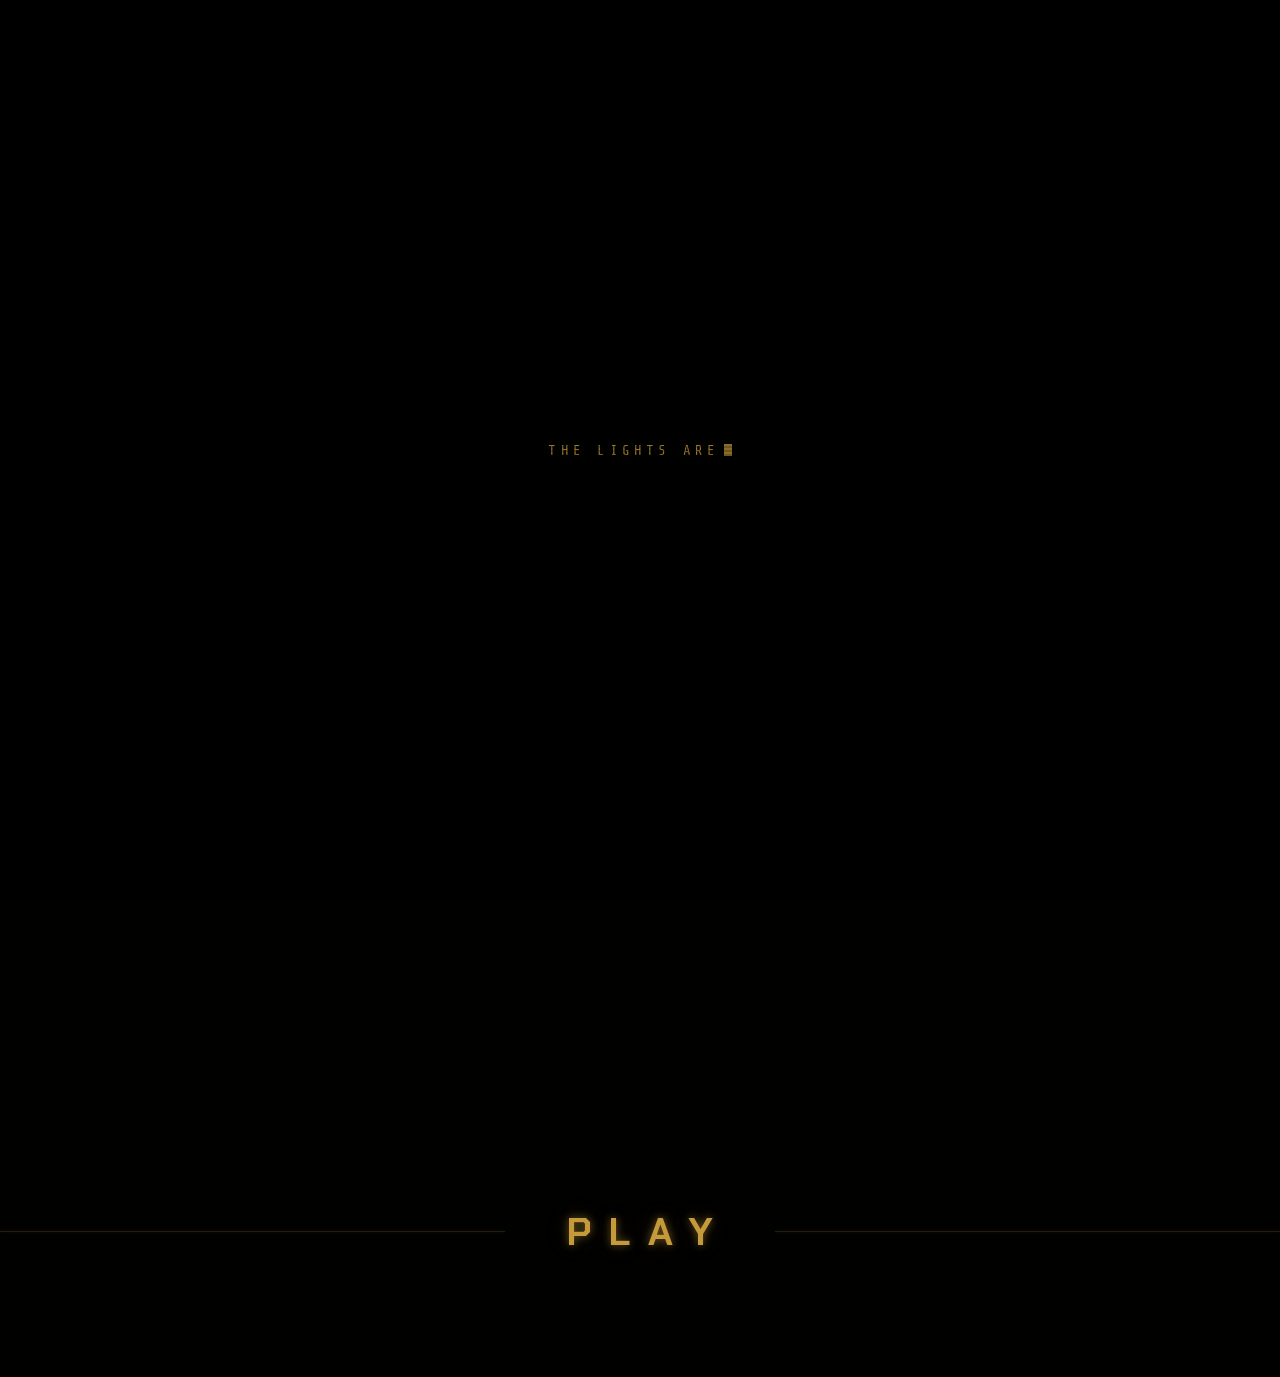
==== commit c7d46c2d: "Update basementhunt.html" ====
--- a/basementhunt/basementhunt.html
+++ b/basementhunt/basementhunt.html
@@ -10,7 +10,7 @@
 <link rel="stylesheet" href="basementhunt.css">
 <style>
 .bh-nav {
-    position: absolute; top: 20px; left: 50%; transform: translateX(-50%);
+    position: fixed; top: 20px; left: 50%; transform: translateX(-50%);
     width: 90%; padding: 12px 28px; z-index: 9003;
     display: flex; justify-content: space-between; align-items: center;
     background: rgba(4,3,1,0.82);
@@ -91,7 +91,10 @@
             <div class="bh-nav-left">
                 <a href="../index.html">&#8592; Home</a>
             </div>
-            <div class="bh-nav-right">
+            <button class="bh-hamburger" id="bh-hamburger" aria-label="Toggle menu" style="display:none;background:none;border:none;cursor:pointer;">
+                <span></span><span></span><span></span>
+            </button>
+            <div class="bh-nav-right" id="bh-nav-right">
                 <div class="bh-dropdown">
                     <a>Gamemodes</a>
                     <div class="bh-dropdown-menu">
@@ -163,5 +166,43 @@
 </section>
 
 <script src="basementhunt.js"></script>
+<script>
+(function () {
+    const hamburger = document.getElementById('bh-hamburger');
+    const navRight  = document.getElementById('bh-nav-right');
+    const dropdown  = document.querySelector('.bh-dropdown');
+    if (!hamburger || !navRight) return;
+    hamburger.addEventListener('click', function (e) {
+        e.stopPropagation();
+        const isOpen = navRight.classList.toggle('open');
+        hamburger.classList.toggle('open', isOpen);
+        if (!isOpen && dropdown) dropdown.classList.remove('open');
+    });
+    if (dropdown) {
+        const dropToggle = dropdown.querySelector(':scope > a');
+        if (dropToggle) {
+            dropToggle.addEventListener('click', function (e) {
+                if (window.innerWidth > 768) return;
+                e.preventDefault(); e.stopPropagation();
+                dropdown.classList.toggle('open');
+            });
+        }
+    }
+    document.addEventListener('click', function (e) {
+        if (!hamburger.contains(e.target) && !navRight.contains(e.target)) {
+            hamburger.classList.remove('open');
+            navRight.classList.remove('open');
+            if (dropdown) dropdown.classList.remove('open');
+        }
+    });
+    navRight.querySelectorAll('a:not(.bh-dropdown > a)').forEach(function (link) {
+        link.addEventListener('click', function () {
+            hamburger.classList.remove('open');
+            navRight.classList.remove('open');
+            if (dropdown) dropdown.classList.remove('open');
+        });
+    });
+}());
+</script>
 </body>
-</html>+</html>
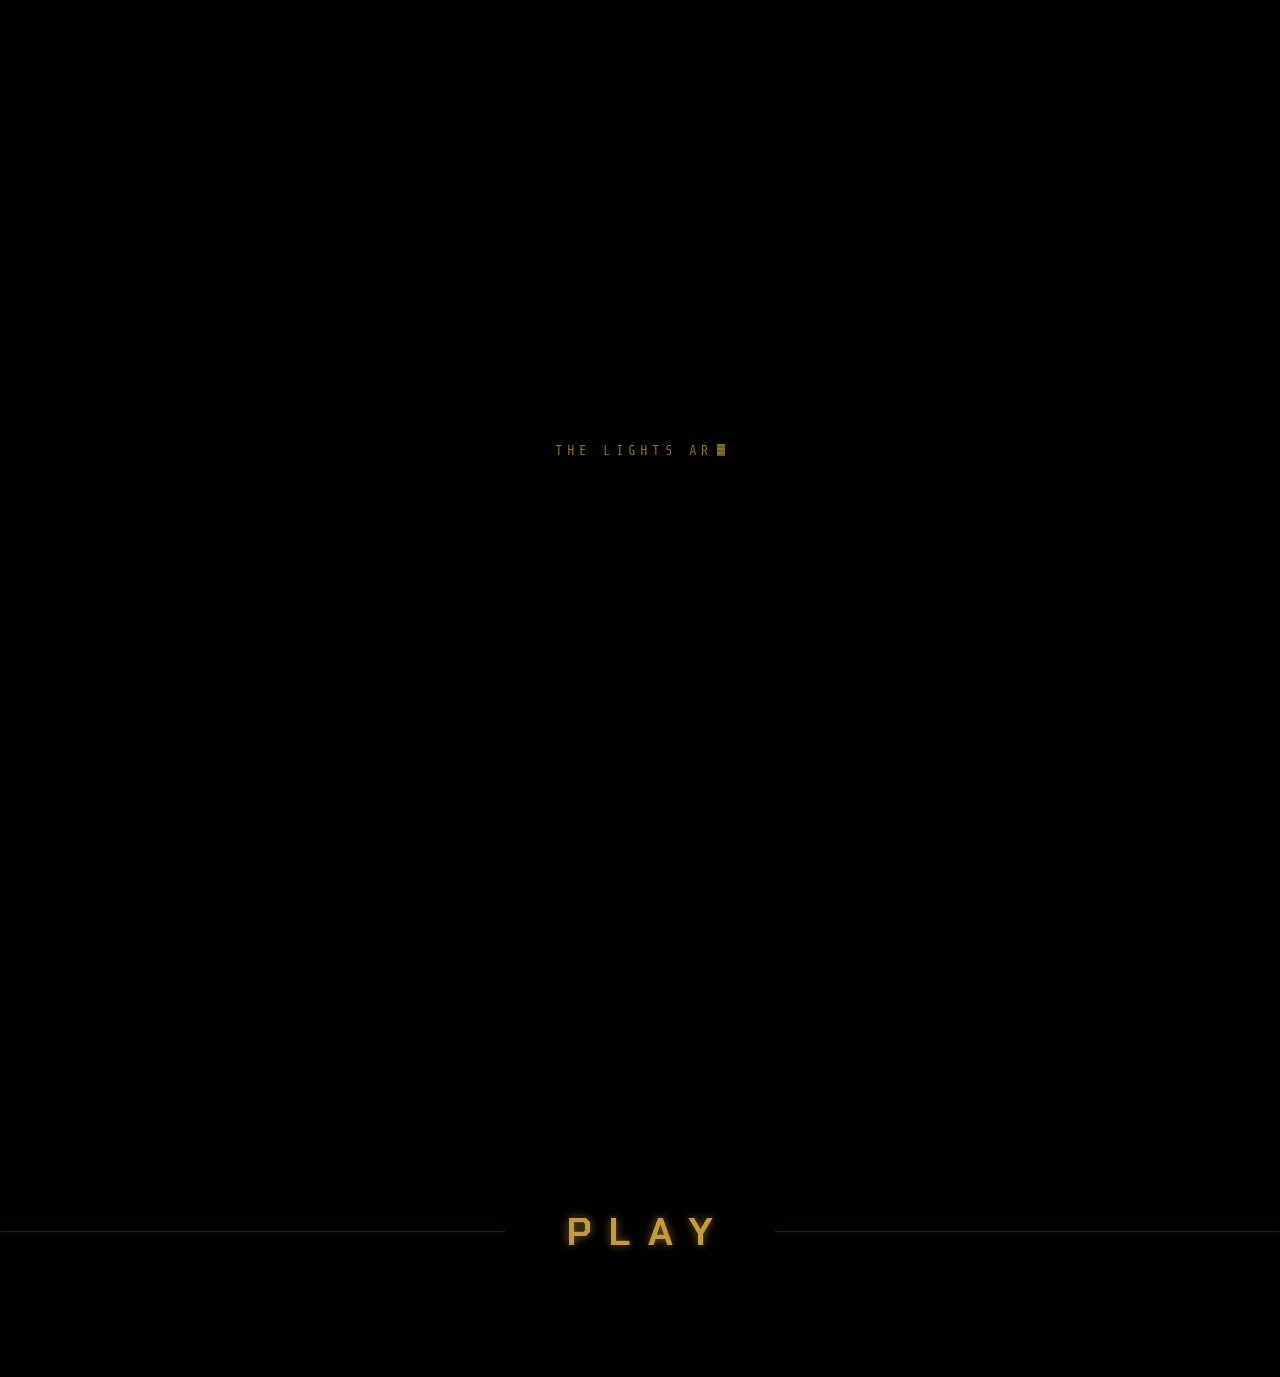
==== commit f76be314: "Update basementhunt.html" ====
--- a/basementhunt/basementhunt.html
+++ b/basementhunt/basementhunt.html
@@ -3,6 +3,7 @@
 <head>
 <meta charset="UTF-8">
 <title>Basement Hunt</title>
+<link rel="icon" type="image/webp" href="../images/site.webp">
 <meta name="viewport" content="width=device-width, initial-scale=1.0">
 <link rel="preconnect" href="https://fonts.googleapis.com">
 <link rel="preconnect" href="https://fonts.gstatic.com" crossorigin>
--- a/basementhunt/basementhunt.css
+++ b/basementhunt/basementhunt.css
@@ -769,12 +769,185 @@
     .header-content { max-width: 70%; }
     .header-content h1 { font-size: 3.8rem; }
 }
-@media (max-width: 650px) {
-    .grid { grid-template-columns: 1fr; }
-    .bh-content { padding: 50px 6%; }
-    .header-content { max-width: 100%; padding: 0 6%; }
-    .header-content h1 { font-size: 3rem; }
-    .endo-figure { opacity: 0.3; width: 100%; right: 0; }
-    .play-btn span { font-size: 1.8rem; }
-    .ping-terminal { display: none; }
-}+
+@media (max-width: 768px) {
+
+    .bh-nav {
+        top: 10px !important;
+        width: 92% !important;
+        padding: 8px 14px !important;
+        overflow: visible !important;
+        box-sizing: border-box !important;
+    }
+    .bh-nav-right {
+        display: none !important;
+        position: absolute !important;
+        top: calc(100% + 10px) !important;
+        left: 0 !important; right: 0 !important;
+        background: rgba(4,3,1,0.97) !important;
+        border: 1px solid rgba(196,154,58,0.25) !important;
+        padding: 14px 18px !important;
+        flex-direction: column !important;
+        gap: 4px !important;
+        backdrop-filter: blur(20px) !important;
+        z-index: 9010 !important;
+        align-items: stretch !important;
+    }
+    .bh-nav-right.open { display: flex !important; }
+    .bh-hamburger {
+        display: flex !important;
+        flex-direction: column !important;
+        justify-content: center !important;
+        gap: 5px !important;
+        background: rgba(196,154,58,0.08) !important;
+        border: 1px solid rgba(196,154,58,0.35) !important;
+        cursor: pointer !important;
+        padding: 7px 9px !important;
+        z-index: 10 !important;
+        flex-shrink: 0 !important;
+        margin-right: -4px !important;
+    }
+    .bh-hamburger span {
+        display: block !important;
+        width: 18px !important; height: 2px !important;
+        background: rgba(196,154,58,0.8) !important;
+        transition: transform 0.3s ease, opacity 0.3s ease !important;
+        box-shadow: 0 0 5px rgba(196,154,58,0.4) !important;
+    }
+    .bh-hamburger.open span:nth-child(1) { transform: translateY(7px) rotate(45deg) !important; }
+    .bh-hamburger.open span:nth-child(2) { opacity: 0 !important; }
+    .bh-hamburger.open span:nth-child(3) { transform: translateY(-7px) rotate(-45deg) !important; }
+    .bh-nav-right > a,
+    .bh-nav-right > .bh-dropdown > a {
+        display: flex !important;
+        align-items: center !important;
+        justify-content: center !important;
+        padding: 10px 4px !important;
+        font-size: 0.78rem !important;
+        letter-spacing: 2px !important;
+        border-bottom: 1px solid rgba(196,154,58,0.1) !important;
+    }
+    .bh-dropdown > a {
+        justify-content: center !important;
+        gap: 8px !important;
+    }
+    .bh-dropdown > a::after {
+        content: "\203a" !important;
+        font-size: 1.1rem !important;
+        transition: transform 0.3s ease !important;
+        color: rgba(196,154,58,0.5) !important;
+    }
+    .bh-dropdown.open > a::after { transform: rotate(90deg) !important; }
+    .bh-dropdown-menu {
+        position: static !important;
+        display: none !important;
+        padding-top: 0 !important;
+        background: transparent !important;
+        border: none !important;
+        border-top: 1px solid rgba(196,154,58,0.1) !important;
+        box-shadow: none !important;
+        backdrop-filter: none !important;
+        min-width: unset !important;
+    }
+    .bh-dropdown.open .bh-dropdown-menu { display: block !important; }
+    .bh-dropdown-menu a {
+        font-size: 0.72rem !important;
+        padding: 9px 18px !important;
+        letter-spacing: 1.5px !important;
+        margin: 0 -18px !important;
+    }
+    .bh-discord {
+        justify-content: center !important;
+        padding: 8px 4px !important;
+        border-bottom: none !important;
+    }
+
+    .bh-header {
+        height: auto !important;
+        min-height: 38vh !important;
+        padding: 80px 18px 36px !important;
+        align-items: flex-start !important;
+        justify-content: flex-start !important;
+    }
+    .header-content {
+        max-width: 100% !important;
+        padding: 0 !important;
+        position: relative !important;
+        z-index: 10 !important;
+    }
+    .header-content h1 {
+        font-size: 2.4rem !important;
+        line-height: 0.9 !important;
+        letter-spacing: -1px !important;
+    }
+    .eyebrow {
+        font-size: 0.58rem !important;
+        letter-spacing: 3px !important;
+        margin-bottom: 10px !important;
+    }
+    .subtitle {
+        font-size: 0.56rem !important;
+        letter-spacing: 5px !important;
+        margin-top: 10px !important;
+    }
+    .endo-figure {
+        opacity: 0.52 !important;
+        width: 100% !important;
+        right: 0 !important;
+    }
+    .bh-header::after {
+        background: linear-gradient(to bottom, transparent, rgba(1,1,0,0.52)) !important;
+    }
+    .ping-terminal { display: none !important; }
+
+    /* CONTENT */
+    .bh-content { padding: 10px 4% 40px !important; }
+
+    .intro-box {
+        padding: 18px 14px !important;
+        margin-bottom: 24px !important;
+    }
+    .intro-box h2 {
+        font-size: 0.78rem !important;
+        letter-spacing: 4px !important;
+    }
+    #introTypewriter {
+        font-size: 0.72rem !important;
+        letter-spacing: 0.12em !important;
+        padding: 0 18px !important;
+        text-align: center !important;
+        max-width: 100% !important;
+        box-sizing: border-box !important;
+        flex-wrap: wrap !important;
+    }
+    .description p {
+        font-size: 0.82rem !important;
+        line-height: 1.85 !important;
+        color: rgba(196,154,58,0.9) !important;
+        text-shadow: none !important;
+    }
+    .warning-line {
+        font-size: 0.58rem !important;
+        letter-spacing: 2px !important;
+        color: rgba(196,154,58,0.85) !important;
+    }
+
+    .grid {
+        grid-template-columns: 1fr !important;
+        gap: 20px !important;
+        margin-top: 0 !important;
+        margin-bottom: 28px !important;
+    }
+    .grid .video-preview { order: 1 !important; }
+    .grid .description  { order: 2 !important; }
+
+    .description { padding: 20px 18px !important; gap: 14px !important; }
+    .description h3 { font-size: 0.56rem !important; letter-spacing: 6px !important; }
+
+    .video-preview { max-height: 200px !important; overflow: hidden !important; }
+    .video-preview video { height: 100% !important; object-fit: cover !important; }
+
+    .play-section { margin: -28px 0 60px !important; }
+    .play-btn { padding: 8px 24px !important; }
+    .play-btn span { font-size: 1.5rem !important; letter-spacing: 10px !important; }
+}
